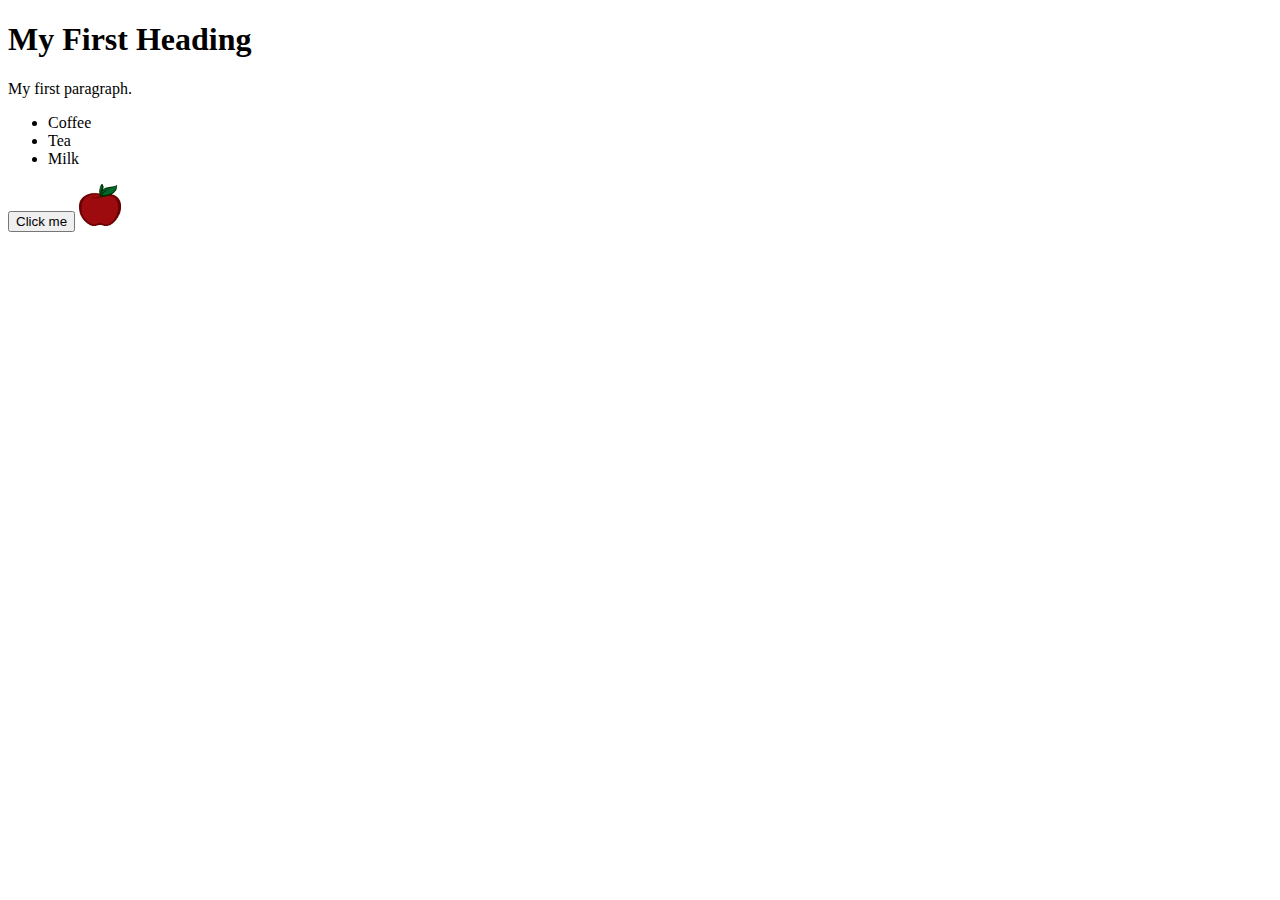
==== index.html @ f59f9bd9 "yup ... it works" ====
<!DOCTYPE html>
<html>
<head>
<title>Page Title</title>
</head>
<body>

<h1>My First Heading</h1>
<p>My first paragraph.</p>
<ul>
  <li>Coffee</li>
  <li>Tea</li>
  <li>Milk</li>
</ul>
  <button>Click me</button> 

<img src="Apple.png" alt="APPLE IMAGE" height="42" width="42">

</body>
</html>
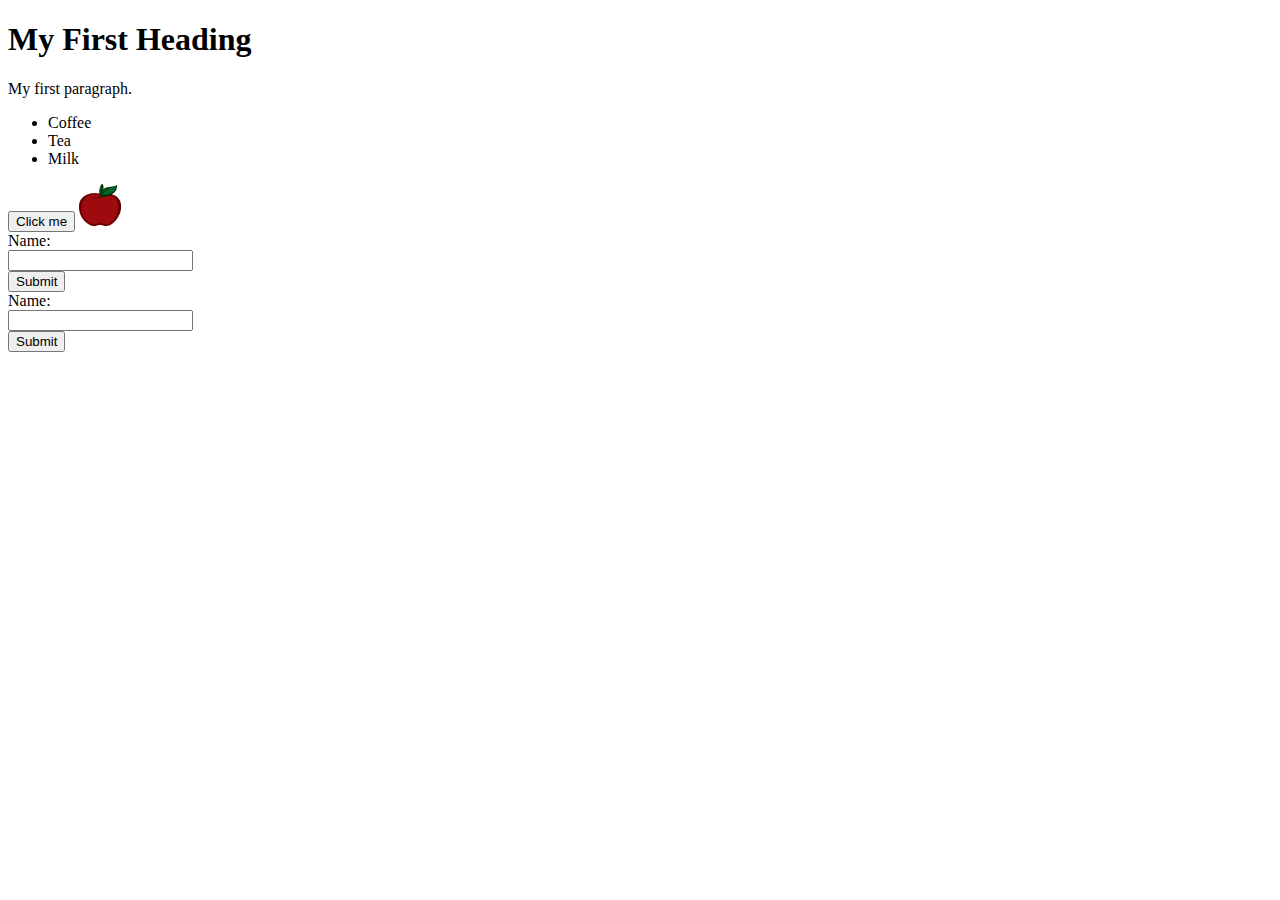
==== commit 89218dd6: "convert query into hashtable" ====
--- a/index.html
+++ b/index.html
@@ -1,20 +1,37 @@
 <!DOCTYPE html>
 <html>
 <head>
-<title>Page Title</title>
+  <title>Page Title</title>
+  <script src="external.js"></script>
 </head>
 <body>
 
 <h1>My First Heading</h1>
 <p>My first paragraph.</p>
 <ul>
-  <li>Coffee</li>
+  <li id="fonty">Coffee</li>
   <li>Tea</li>
   <li>Milk</li>
 </ul>
-  <button>Click me</button> 
+  <button onclick="changefont()">Click me</button> 
 
 <img src="Apple.png" alt="APPLE IMAGE" height="42" width="42">
 
+
+<form action="/hello" type="application/x-www-form-urlencoded">
+  Name:<br>
+  <input type="text" name="name" >
+  <br>
+  <input type="submit" value="Submit">
+</form>
+
+</hr>
+<form action="/hello" >
+  Name:<br>
+  <input type="text" name="name" >
+  <br>
+  <input type="submit" value="Submit">
+</form>
+
 </body>
 </html> 
